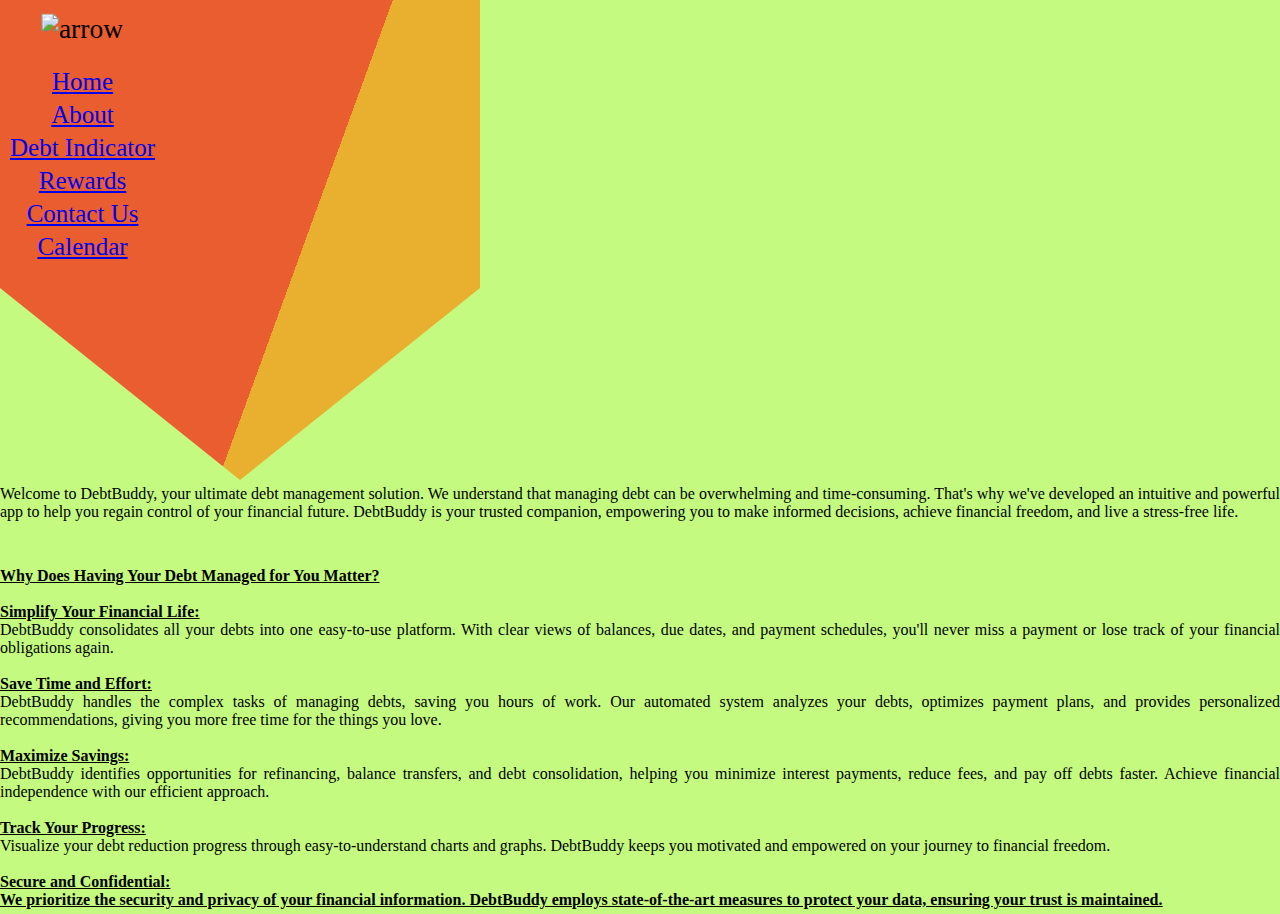
==== about.html @ 6f7a8292 "cssbodyaboutpageone" ====
<!DOCTYPE html>
<html lang="en">  
    <head>
    <meta charset="UTF-8" />
    <meta name="viewport" content="width=device-width, initial-scale=1.0" />
    <title>Document</title>

    <!-- bootstrap css -->

    <link rel="stylesheet" href="style/style.css" />

    <link
      href="https://cdn.jsdelivr.net/npm/bootstrap@5.3.0/dist/css/bootstrap.min.css"
      rel="stylesheet"
      integrity="sha384-9ndCyUaIbzAi2FUVXJi0CjmCapSmO7SnpJef0486qhLnuZ2cdeRhO02iuK6FUUVM"
      crossorigin="anonymous"
    />

    <link rel="stylesheet" href="style/style.css" />
  </head>
  <body>
    <!-- navbar -->
    <nav class="navbar ms-auto bg-body-tertiary heading">
      <div class="container-fluid">
        <ul class="navbar-nav">
          <li class="nav-item">
            <img
              class="animation"
              src="https://i.postimg.cc/pXLv7dCg/5093064.png"
              alt="arrow"
            />
          </li>
          <!-- navbar links -->
          <li class="nav-item">
            <a class="nav-link" href="index.html">Home</a>
          </li>
          <li class="nav-item">
            <a class="nav-link" href="about.html">About</a>
          </li>
          <li class="nav-item">
            <a class="nav-link" href="#">Debt Indicator</a>
          </li>
          <li class="nav-item">
            <a class="nav-link" href="#">Rewards</a>
          </li>
          <li class="nav-item">
            <a class="nav-link" href="#">Contact Us</a>
          </li>
          <li class="nav-item">
            <a class="nav-link" href="./calendar.html">Calendar</a>
          </li>
        </ul>
      </div>
    </nav>
<body>
<div class="container" id="aboutpage">
<h1></h1>
<p>
    Welcome to DebtBuddy, your ultimate debt management solution. We understand that managing debt can be overwhelming and time-consuming. That's why we've developed an intuitive and powerful app to help you regain control of your financial future. DebtBuddy is your trusted companion, empowering you to make informed decisions, achieve financial freedom, and live a stress-free life.
</p>
<br>
<p>
<br>
<span>
    Why Does Having Your Debt Managed for You Matter?
</span>
<br> <br>
<span>Simplify Your Financial Life:</span>
<br>
DebtBuddy consolidates all your debts into one easy-to-use platform. With clear views of balances, due dates, and payment schedules, you'll never miss a payment or lose track of your financial obligations again.
<br> <br>
<span>Save Time and Effort:</span>
<br>
DebtBuddy handles the complex tasks of managing debts, saving you hours of work. Our automated system analyzes your debts, optimizes payment plans, and provides personalized recommendations, giving you more free time for the things you love.
<br> <br>
<span>Maximize Savings: </span>
<br> 
DebtBuddy identifies opportunities for refinancing, balance transfers, and debt consolidation, helping you minimize interest payments, reduce fees, and pay off debts faster. Achieve financial independence with our efficient approach.
<br> <br>
 <span>Track Your Progress:</span>
<br>
Visualize your debt reduction progress through easy-to-understand charts and graphs. DebtBuddy keeps you motivated and empowered on your journey to financial freedom.
<br> <br>
<span>Secure and Confidential:<span>
    <br>
We prioritize the security and privacy of your financial information. DebtBuddy employs state-of-the-art measures to protect your data, ensuring your trust is maintained.
</p>
</div>

    
</body>
</html>
---- style/style.css ----
/* basic css for page */
*, *::after,
*::before {
  margin: 0;
  padding: 0;
  box-sizing: border-box;
 
}

body{
  background-color: #C4FA7F;
}

/* color and structure of navbar */
.heading {
  background: linear-gradient(110deg, #ff0000a0 60%, #ff8400a0 60%);
  height: 5rem;
  transition: 500ms !important;
  width: 30rem;
  display: flex;
  clip-path: polygon(
    0 0%,
    0% 0,
    0% 0,
    100% 0%,
    100% 60%,
    50% 100%,
    50% 100%,
    0% 60%,
    0% 10%
  );
}

/* dropdown hover */
.heading:hover {
  height: 30rem !important;
  transition: 500ms !important;
}

/* media query for navbar and dropdown hover */
@media only screen and (width < 426px) {
  .heading {
    height: 5rem;
    transition: 300ms !important;

    clip-path: polygon(
      0 0%,
      0% 0,
      0% 0,
      100% 0%,
      100% 60%,
      100% 100%,
      100% 100%,
      0% 60%,
      0% 10%
    );
  }
  .heading:hover {
    margin-top: -60px;
    height: 30rem !important;
    transition: 200ms;
    margin-bottom: 20px;
  }

  .navbar > .container-fluid {
    align-content: flex-end;
  }
}

.nav-item {
  font-size: 25px;
  padding: 10px;
  margin-top: -15px;
}

/* navbar links css and hovers with structure */
.nav-link:hover {
  color: white !important;
  transition: 500ms !important;
}

.nav-link:focus {
  color: white !important;
}

.navbar > .container-fluid {
  display: flex;
  flex-direction: column;
  align-items: center;
  text-align: center;
}

/* animation from arrors to navbar dropdown */
.animation {
  height: 40px;
  width: 40px;
  margin: 20px;
  transform: scale(1.1);
  animation: pulse 2s infinite;
}

@keyframes pulse {
  0% {
    transform: scale(0.9);
  }

  70% {
    transform: scale(1.15);
  }

  100% {
    transform: scale(0.9);
  }
}

.calendar {
	display: flex;
  width:100% !important;
	flex-wrap: wrap;
	justify-content: center;
	align-items: stretch;
}

.months {
	padding: 10px;
	width: 33%;
  border:1px solid black; 
  margin:15px;
}

@media screen and (max-width: 756px) {
	.months {
		width: 50%;	
	}
}

@media screen and (max-width: 480px) {
	.months {
		width: 100%;	
	}
}

.months h3 {
	margin: 5px 0;
	text-align: center;
}

.days_container,
.week_days_container {
	display: flex;
	flex-wrap: wrap;
}

.days,
.week_days {
	font-size: 14px;
	margin-bottom: 5px;
	height: calc(100% / 7);
	width: calc(100% / 7);
	text-align: center;
}

.days .circle {
	background-color: #888;
	border-radius: 50%;
	color: #fff;
	cursor: pointer;
	display: inline-flex;
	justify-content: center;
	align-items: center;
	font-size: 10px;
	width: 20px;
	height: 20px;
}

.days .circle:hover {
	transform: scale(1.1);
}

.action_btn {
	border-radius: 10px 0 0 10px;
	border: none;
	color: #fff;
	cursor: pointer;
	font-size: 14px;
	padding: 8px 12px;
	margin: 0;
	position: fixed;
	right: 0;
	top: 40px;
}

.action_btn:active {
	transform: scale(0.9);
}

.action_btn:focus {
	outline: 0;
}

.randomize {
	background-color: var(--mood-color-2);
}

.clear {
	background-color: #888;
	top: 80px;
}


h2 {
	margin-bottom: 0;
}

h4 {
	font-weight: 100;
	margin: 5px 0 20px;
}

p {
	margin: 5px 0;
}

/* .container {
	max-width: 1000px;
	margin: 0 auto;
	padding: 0 30px;
	text-align: center;
} */

span{
  font-weight: bold;
  text-decoration: underline;
}

#aboutpage p{
  text-align: justify;
}
---- style/style.css ----
/* basic css for page */
*, *::after,
*::before {
  margin: 0;
  padding: 0;
  box-sizing: border-box;
 
}

body{
  background-color: #C4FA7F;
}

/* color and structure of navbar */
.heading {
  background: linear-gradient(110deg, #ff0000a0 60%, #ff8400a0 60%);
  height: 5rem;
  transition: 500ms !important;
  width: 30rem;
  display: flex;
  clip-path: polygon(
    0 0%,
    0% 0,
    0% 0,
    100% 0%,
    100% 60%,
    50% 100%,
    50% 100%,
    0% 60%,
    0% 10%
  );
}

/* dropdown hover */
.heading:hover {
  height: 30rem !important;
  transition: 500ms !important;
}

/* media query for navbar and dropdown hover */
@media only screen and (width < 426px) {
  .heading {
    height: 5rem;
    transition: 300ms !important;

    clip-path: polygon(
      0 0%,
      0% 0,
      0% 0,
      100% 0%,
      100% 60%,
      100% 100%,
      100% 100%,
      0% 60%,
      0% 10%
    );
  }
  .heading:hover {
    margin-top: -60px;
    height: 30rem !important;
    transition: 200ms;
    margin-bottom: 20px;
  }

  .navbar > .container-fluid {
    align-content: flex-end;
  }
}

.nav-item {
  font-size: 25px;
  padding: 10px;
  margin-top: -15px;
}

/* navbar links css and hovers with structure */
.nav-link:hover {
  color: white !important;
  transition: 500ms !important;
}

.nav-link:focus {
  color: white !important;
}

.navbar > .container-fluid {
  display: flex;
  flex-direction: column;
  align-items: center;
  text-align: center;
}

/* animation from arrors to navbar dropdown */
.animation {
  height: 40px;
  width: 40px;
  margin: 20px;
  transform: scale(1.1);
  animation: pulse 2s infinite;
}

@keyframes pulse {
  0% {
    transform: scale(0.9);
  }

  70% {
    transform: scale(1.15);
  }

  100% {
    transform: scale(0.9);
  }
}

.calendar {
	display: flex;
  width:100% !important;
	flex-wrap: wrap;
	justify-content: center;
	align-items: stretch;
}

.months {
	padding: 10px;
	width: 33%;
  border:1px solid black; 
  margin:15px;
}

@media screen and (max-width: 756px) {
	.months {
		width: 50%;	
	}
}

@media screen and (max-width: 480px) {
	.months {
		width: 100%;	
	}
}

.months h3 {
	margin: 5px 0;
	text-align: center;
}

.days_container,
.week_days_container {
	display: flex;
	flex-wrap: wrap;
}

.days,
.week_days {
	font-size: 14px;
	margin-bottom: 5px;
	height: calc(100% / 7);
	width: calc(100% / 7);
	text-align: center;
}

.days .circle {
	background-color: #888;
	border-radius: 50%;
	color: #fff;
	cursor: pointer;
	display: inline-flex;
	justify-content: center;
	align-items: center;
	font-size: 10px;
	width: 20px;
	height: 20px;
}

.days .circle:hover {
	transform: scale(1.1);
}

.action_btn {
	border-radius: 10px 0 0 10px;
	border: none;
	color: #fff;
	cursor: pointer;
	font-size: 14px;
	padding: 8px 12px;
	margin: 0;
	position: fixed;
	right: 0;
	top: 40px;
}

.action_btn:active {
	transform: scale(0.9);
}

.action_btn:focus {
	outline: 0;
}

.randomize {
	background-color: var(--mood-color-2);
}

.clear {
	background-color: #888;
	top: 80px;
}


h2 {
	margin-bottom: 0;
}

h4 {
	font-weight: 100;
	margin: 5px 0 20px;
}

p {
	margin: 5px 0;
}

/* .container {
	max-width: 1000px;
	margin: 0 auto;
	padding: 0 30px;
	text-align: center;
} */

span{
  font-weight: bold;
  text-decoration: underline;
}

#aboutpage p{
  text-align: justify;
}
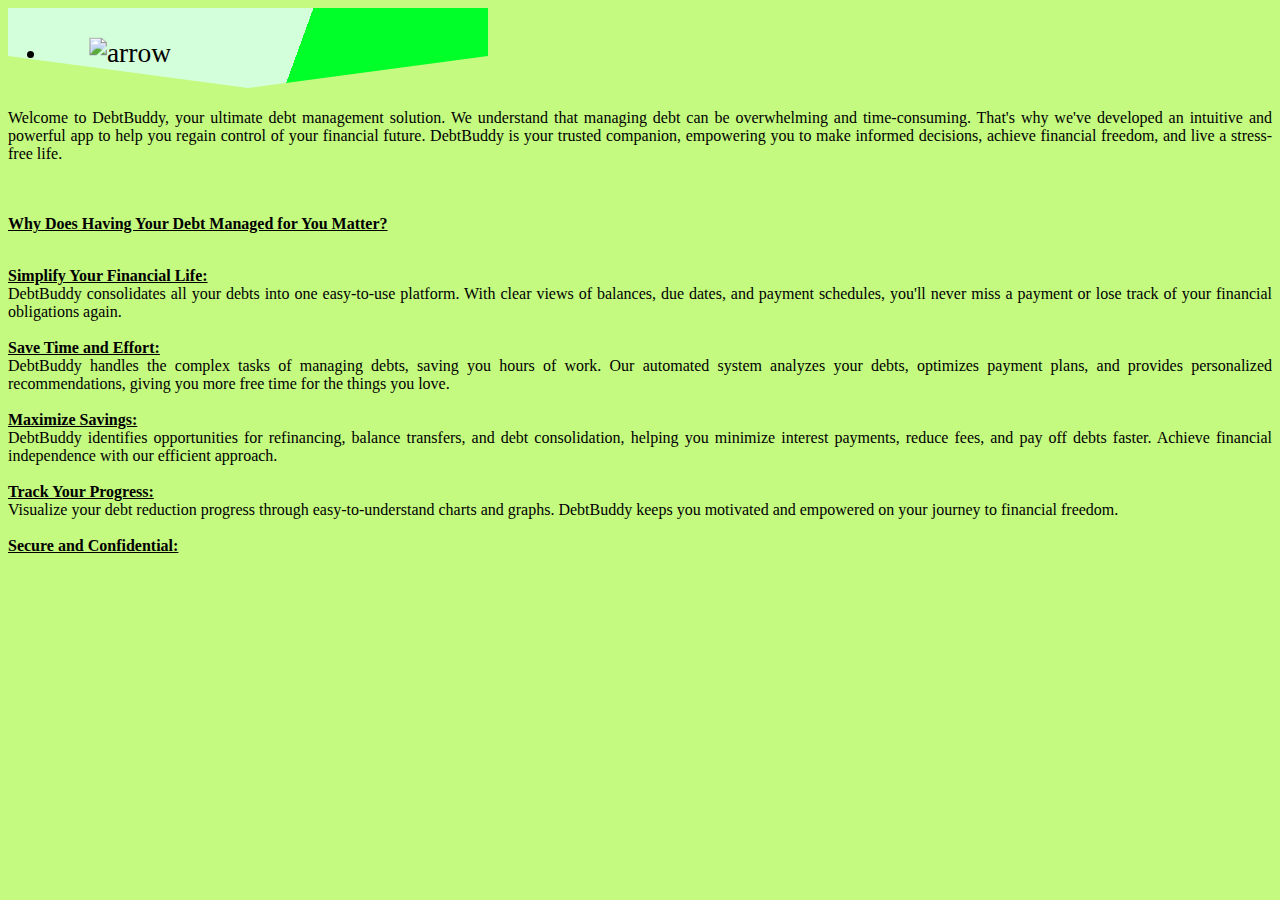
==== commit b4daa052: "aboutpagebranch" ====
--- a/about.html
+++ b/about.html
@@ -59,12 +59,13 @@
     Welcome to DebtBuddy, your ultimate debt management solution. We understand that managing debt can be overwhelming and time-consuming. That's why we've developed an intuitive and powerful app to help you regain control of your financial future. DebtBuddy is your trusted companion, empowering you to make informed decisions, achieve financial freedom, and live a stress-free life.
 </p>
 <br>
-<p>
+
 <br>
 <span>
     Why Does Having Your Debt Managed for You Matter?
 </span>
 <br> <br>
+<p>
 <span>Simplify Your Financial Life:</span>
 <br>
 DebtBuddy consolidates all your debts into one easy-to-use platform. With clear views of balances, due dates, and payment schedules, you'll never miss a payment or lose track of your financial obligations again.
@@ -83,7 +84,7 @@
 <br> <br>
 <span>Secure and Confidential:<span>
     <br>
-We prioritize the security and privacy of your financial information. DebtBuddy employs state-of-the-art measures to protect your data, ensuring your trust is maintained.
+<!-- We prioritize the security and privacy of your financial information. DebtBuddy employs state-of-the-art measures to protect your data, ensuring your trust is maintained. -->
 </p>
 </div>
 
--- a/style/style.css
+++ b/style/style.css
@@ -1,19 +1,19 @@
 /* basic css for page */
-*, *::after,
+* *::after,
 *::before {
   margin: 0;
   padding: 0;
   box-sizing: border-box;
- 
 }
 
 body{
   background-color: #C4FA7F;
 }
 
+
 /* color and structure of navbar */
 .heading {
-  background: linear-gradient(110deg, #ff0000a0 60%, #ff8400a0 60%);
+  background: linear-gradient(110deg, #D4FFDB 60%, #00FF29 60%);
   height: 5rem;
   transition: 500ms !important;
   width: 30rem;
@@ -40,7 +40,7 @@
 /* media query for navbar and dropdown hover */
 @media only screen and (width < 426px) {
   .heading {
-    height: 5rem;
+    height: 4rem;
     transition: 300ms !important;
 
     clip-path: polygon(
@@ -73,14 +73,15 @@
   margin-top: -15px;
 }
 
+
 /* navbar links css and hovers with structure */
 .nav-link:hover {
-  color: white !important;
+  color: rgba(255, 196, 0, 0.906) !important;
   transition: 500ms !important;
 }
 
 .nav-link:focus {
-  color: white !important;
+  color: rgb(255, 115, 0) !important;
 }
 
 .navbar > .container-fluid {
@@ -161,7 +162,7 @@
 }
 
 .days .circle {
-	background-color: #888;
+	background-color: #02cb0f;
 	border-radius: 50%;
 	color: #fff;
 	cursor: pointer;
@@ -177,57 +178,183 @@
 	transform: scale(1.1);
 }
 
-.action_btn {
-	border-radius: 10px 0 0 10px;
-	border: none;
-	color: #fff;
-	cursor: pointer;
-	font-size: 14px;
-	padding: 8px 12px;
-	margin: 0;
-	position: fixed;
-	right: 0;
-	top: 40px;
-}
-
-.action_btn:active {
-	transform: scale(0.9);
-}
-
-.action_btn:focus {
-	outline: 0;
-}
-
-.randomize {
-	background-color: var(--mood-color-2);
-}
-
-.clear {
-	background-color: #888;
-	top: 80px;
-}
-
-
-h2 {
-	margin-bottom: 0;
-}
-
-h4 {
-	font-weight: 100;
-	margin: 5px 0 20px;
-}
-
-p {
-	margin: 5px 0;
-}
-
-/* .container {
-	max-width: 1000px;
-	margin: 0 auto;
-	padding: 0 30px;
-	text-align: center;
-} */
-
+
+/* contact styling */
+
+form{
+  width: 40%;
+  color: rgb(0, 0, 0);
+  
+}
+.bodform{
+  background-color: rgb(203, 203, 203);
+}
+h2{
+  color: rgb(0, 0, 0);
+  font-family: 'Cinzel', serif;
+}
+.icons{
+  height: 2rem;
+}
+
+@media (width<500px) {
+  form{
+      width: 95%;
+      margin-right: 20%;
+      color: rgb(8, 8, 8);
+      
+  }
+}
+
+/* wheel css */
+body-wheel{
+  display: flex;
+  justify-content: center;
+  align-items: center;
+  overflow: hidden;
+  background-size: cover;
+  flex-direction: column
+}
+
+.mainbox{
+  position: relative;
+  width: 500px;
+  height: 500px;
+}
+
+.mainbox:after{
+  position: absolute;
+  content: '';
+  width: 32px;
+  height: 32px;
+  background: url('arrow-left.png') no-repeat;
+  background-size: 32px;
+  right: -30px;
+  top: 50%;
+  transform: translateY(-50%);
+}
+
+.box{
+  width: 100%;
+  height: 100%;
+  position: relative;
+  font-weight: bold;
+  border-radius: 50%;
+  border: 10px solid #fff;
+  overflow: hidden;
+  transition: all ease 5s;
+}
+
+.span1, .span2, .span3, .span4{
+  width: 50%;
+  height: 50%;
+  display: inline-block;
+  position: absolute;
+}
+
+.span1{
+  clip-path: polygon(0 92%, 100% 50%, 0 8%);
+  background-color: #ffbb00e1;
+  top: 120px;
+  left: 0;
+}
+
+.span2{
+  clip-path: polygon(100% 92%, 0 50%, 100% 8%);
+  background-color: rgba(254, 0, 0, 0.842);
+  top: 120px;
+  right: 0;
+}
+
+.span3{
+  clip-path: polygon(50% 0%, 8% 100%, 92% 100%);
+  background-color: #59ff00d3;
+  bottom: 0;
+  left: 120px;
+}
+
+.span4{
+  clip-path: polygon(50% 100%, 92% 0, 8% 0);
+  background-color: #eeff00d6;
+  top: 0;
+  left: 120px;
+}
+
+.box1 .span3 b{
+  transform: translate(-50%, -50%) rotate(-270deg);
+}
+
+.box1 .span1 b,
+.box2 .span1 b{
+ transform: translate(-50%, -50%) rotate(185deg);
+}
+
+.box2 .span3 b{
+ transform: translate(-50%, -50%) rotate(90deg);
+}
+
+.box1 .span4 b,
+.box2 .span4 b{
+ transform: translate(-50%, -50%) rotate(-85deg);
+}
+
+span b{
+ font-size: 24px;
+ position: absolute;
+ top: 50%;
+ left: 50%;
+ transform: translate(-50%, -50%);
+
+}
+
+.box2{
+ width: 100%;
+ height: 100%;
+ transform: rotate(-135deg);
+}
+
+.spin{
+  position: absolute;
+  top: 50%;
+  left: 50%;
+  transform: translate(-50%, -50%);
+  width: 75px;
+  height: 75px;
+  border-radius: 50%;
+  border: 4px solid #fff;
+  background-color: #00ff9d;
+  color: #fff;
+  box-shadow: 0 5px 20px #363636;
+  font-weight: bold;
+  font-size: 22px;
+  cursor: pointer;
+}
+
+.spin:active{
+  width: 70px;
+  height: 70px;
+  font-size: 20px;
+}
+
+.mainbox.animate:after{
+  animation: animateArrow 0.7s ease infinite;
+}
+
+@keyframes animateArrow{
+  50%{
+    right: -40px;
+  }
+}
+
+.selects {
+  height: 50px;
+}
+
+*::-webkit-scrollbar {
+  display: none;
+}
+
+/* About page */
 span{
   font-weight: bold;
   text-decoration: underline;
--- a/style/style.css
+++ b/style/style.css
@@ -1,19 +1,19 @@
 /* basic css for page */
-*, *::after,
+* *::after,
 *::before {
   margin: 0;
   padding: 0;
   box-sizing: border-box;
- 
 }
 
 body{
   background-color: #C4FA7F;
 }
 
+
 /* color and structure of navbar */
 .heading {
-  background: linear-gradient(110deg, #ff0000a0 60%, #ff8400a0 60%);
+  background: linear-gradient(110deg, #D4FFDB 60%, #00FF29 60%);
   height: 5rem;
   transition: 500ms !important;
   width: 30rem;
@@ -40,7 +40,7 @@
 /* media query for navbar and dropdown hover */
 @media only screen and (width < 426px) {
   .heading {
-    height: 5rem;
+    height: 4rem;
     transition: 300ms !important;
 
     clip-path: polygon(
@@ -73,14 +73,15 @@
   margin-top: -15px;
 }
 
+
 /* navbar links css and hovers with structure */
 .nav-link:hover {
-  color: white !important;
+  color: rgba(255, 196, 0, 0.906) !important;
   transition: 500ms !important;
 }
 
 .nav-link:focus {
-  color: white !important;
+  color: rgb(255, 115, 0) !important;
 }
 
 .navbar > .container-fluid {
@@ -161,7 +162,7 @@
 }
 
 .days .circle {
-	background-color: #888;
+	background-color: #02cb0f;
 	border-radius: 50%;
 	color: #fff;
 	cursor: pointer;
@@ -177,57 +178,183 @@
 	transform: scale(1.1);
 }
 
-.action_btn {
-	border-radius: 10px 0 0 10px;
-	border: none;
-	color: #fff;
-	cursor: pointer;
-	font-size: 14px;
-	padding: 8px 12px;
-	margin: 0;
-	position: fixed;
-	right: 0;
-	top: 40px;
-}
-
-.action_btn:active {
-	transform: scale(0.9);
-}
-
-.action_btn:focus {
-	outline: 0;
-}
-
-.randomize {
-	background-color: var(--mood-color-2);
-}
-
-.clear {
-	background-color: #888;
-	top: 80px;
-}
-
-
-h2 {
-	margin-bottom: 0;
-}
-
-h4 {
-	font-weight: 100;
-	margin: 5px 0 20px;
-}
-
-p {
-	margin: 5px 0;
-}
-
-/* .container {
-	max-width: 1000px;
-	margin: 0 auto;
-	padding: 0 30px;
-	text-align: center;
-} */
-
+
+/* contact styling */
+
+form{
+  width: 40%;
+  color: rgb(0, 0, 0);
+  
+}
+.bodform{
+  background-color: rgb(203, 203, 203);
+}
+h2{
+  color: rgb(0, 0, 0);
+  font-family: 'Cinzel', serif;
+}
+.icons{
+  height: 2rem;
+}
+
+@media (width<500px) {
+  form{
+      width: 95%;
+      margin-right: 20%;
+      color: rgb(8, 8, 8);
+      
+  }
+}
+
+/* wheel css */
+body-wheel{
+  display: flex;
+  justify-content: center;
+  align-items: center;
+  overflow: hidden;
+  background-size: cover;
+  flex-direction: column
+}
+
+.mainbox{
+  position: relative;
+  width: 500px;
+  height: 500px;
+}
+
+.mainbox:after{
+  position: absolute;
+  content: '';
+  width: 32px;
+  height: 32px;
+  background: url('arrow-left.png') no-repeat;
+  background-size: 32px;
+  right: -30px;
+  top: 50%;
+  transform: translateY(-50%);
+}
+
+.box{
+  width: 100%;
+  height: 100%;
+  position: relative;
+  font-weight: bold;
+  border-radius: 50%;
+  border: 10px solid #fff;
+  overflow: hidden;
+  transition: all ease 5s;
+}
+
+.span1, .span2, .span3, .span4{
+  width: 50%;
+  height: 50%;
+  display: inline-block;
+  position: absolute;
+}
+
+.span1{
+  clip-path: polygon(0 92%, 100% 50%, 0 8%);
+  background-color: #ffbb00e1;
+  top: 120px;
+  left: 0;
+}
+
+.span2{
+  clip-path: polygon(100% 92%, 0 50%, 100% 8%);
+  background-color: rgba(254, 0, 0, 0.842);
+  top: 120px;
+  right: 0;
+}
+
+.span3{
+  clip-path: polygon(50% 0%, 8% 100%, 92% 100%);
+  background-color: #59ff00d3;
+  bottom: 0;
+  left: 120px;
+}
+
+.span4{
+  clip-path: polygon(50% 100%, 92% 0, 8% 0);
+  background-color: #eeff00d6;
+  top: 0;
+  left: 120px;
+}
+
+.box1 .span3 b{
+  transform: translate(-50%, -50%) rotate(-270deg);
+}
+
+.box1 .span1 b,
+.box2 .span1 b{
+ transform: translate(-50%, -50%) rotate(185deg);
+}
+
+.box2 .span3 b{
+ transform: translate(-50%, -50%) rotate(90deg);
+}
+
+.box1 .span4 b,
+.box2 .span4 b{
+ transform: translate(-50%, -50%) rotate(-85deg);
+}
+
+span b{
+ font-size: 24px;
+ position: absolute;
+ top: 50%;
+ left: 50%;
+ transform: translate(-50%, -50%);
+
+}
+
+.box2{
+ width: 100%;
+ height: 100%;
+ transform: rotate(-135deg);
+}
+
+.spin{
+  position: absolute;
+  top: 50%;
+  left: 50%;
+  transform: translate(-50%, -50%);
+  width: 75px;
+  height: 75px;
+  border-radius: 50%;
+  border: 4px solid #fff;
+  background-color: #00ff9d;
+  color: #fff;
+  box-shadow: 0 5px 20px #363636;
+  font-weight: bold;
+  font-size: 22px;
+  cursor: pointer;
+}
+
+.spin:active{
+  width: 70px;
+  height: 70px;
+  font-size: 20px;
+}
+
+.mainbox.animate:after{
+  animation: animateArrow 0.7s ease infinite;
+}
+
+@keyframes animateArrow{
+  50%{
+    right: -40px;
+  }
+}
+
+.selects {
+  height: 50px;
+}
+
+*::-webkit-scrollbar {
+  display: none;
+}
+
+/* About page */
 span{
   font-weight: bold;
   text-decoration: underline;
